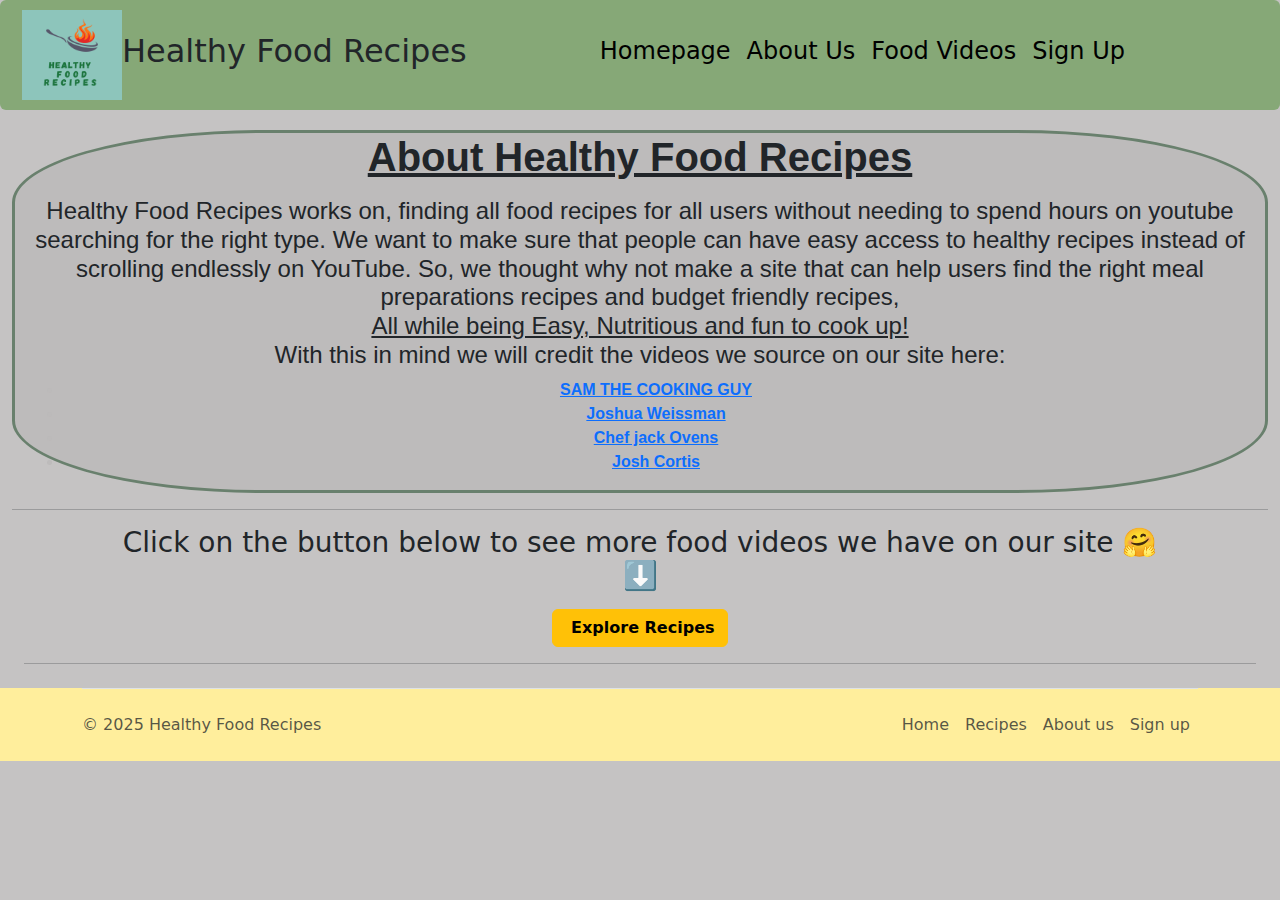
==== AboutHL.html @ a4ff632f "Add files via upload" ====
<!DOCTYPE html>
<html lang="en">
<head>
    <meta charset="UTF-8">
    <meta name="viewport" content="width=device-width, initial-scale=1.0">
    <title>About Healthy Recipes</title>
    <link rel="icon" type="image/png" href="Images used/Healthyver2.png">
    <link rel="stylesheet" href="CSS/AboutHL.css">
 <link href="https://cdn.jsdelivr.net/npm/bootstrap@5.3.3/dist/css/bootstrap.min.css" rel="stylesheet" integrity="sha384-QWTKZyjpPEjISv5WaRU9OFeRpok6YctnYmDr5pNlyT2bRjXh0JMhjY6hW+ALEwIH" crossorigin="anonymous">
</head>
<header>
  <nav class="navbar navbar-expand-lg bg-body-tertiary rounded" aria-label="Twelfth navbar example" id="nav">
    <div class="container-fluid">
      <img src="Images used/Healthyver2.png" alt="Logo" width="100" height="90" class="d-inline-block align-text-top" id="logo">
      <h2>Healthy Food Recipes</h2>
    </a>
<button class="navbar-toggler" type="button" data-bs-toggle="collapse" data-bs-target="#navbarsExample10" aria-controls="navbarsExample10" aria-expanded="false" aria-label="Toggle navigation">
  <span class="navbar-toggler-icon"></span>
</button>

<div class="collapse navbar-collapse justify-content-md-center" id="navbarsExample10">
  <ul class="navbar-nav">
    <li class="nav-item">
      <a class="nav-link active" aria-current="page" href="homepage.html"><h4>Homepage</h4></a>
    </li>
    <li class="nav-item">
      <a class="nav-link" href="AboutHL.html"><h4>About Us</h4></a>
    </li>
    <li class="nav-item">
      <a class="nav-link " href="foodVideos.html"><h4>Food Videos</h4></a>
    </li>
    <li class="nav-item">
      <a class="nav-link " href="SignUp.html"><h4>Sign Up</h4></a>
          </li>
        </ul>
      </div>
    </div>
  </nav>
</header>
<body>
  <div class="container-fluid">
    <main class="px-3" id="text1">
      <h1 class="text-center"><b><u>About Healthy Food Recipes</u></b></h1>
      <p class="fw-bold"> <h4>Healthy Food Recipes works on, finding all food recipes for all users without needing to spend hours on youtube searching for the right type.
        We want to make sure that people can have easy access to healthy recipes instead of scrolling endlessly on YouTube. So, we thought why not make a site that can help
        users find the right meal preparations recipes and budget friendly recipes, <br>
        <u>All while being Easy, Nutritious and fun to cook up!</u>
        <br>With this in mind we will credit the videos we source on our site here: </h4>
        <ul id="chefs" class="text-center">
          <li ><a href="https://www.youtube.com/@samthecookingguy" target="_blank">SAM THE COOKING GUY</a></li>
          <li><a href="https://www.youtube.com/@JoshuaWeissman" target="_blank">Joshua Weissman</a></li>
          <li><a href="https://www.youtube.com/@ChefJackOvens" target="_blank">Chef jack Ovens</a></li>
          <li><a href="https://www.youtube.com/@TheMealPrepManual" target="_blank">Josh Cortis</a></li>
        </ul>  
      </p>
    </main>
    <hr>
    <div class="container-fluid text-center">
      <h3><p class="class">Click on the button below to see more food videos we have on our site 🤗<br>⬇️</p>
    <p class="lead"> 
      <a href="foodVideos.html" class="btn btn-warning fw-bold">&nbsp;Explore Recipes </a>
    </p></h3>
    <hr>
    </div>
  </div>



  
  <script src="https://cdn.jsdelivr.net/npm/bootstrap@5.3.3/dist/js/bootstrap.bundle.min.js" integrity="sha384-YvpcrYf0tY3lHB60NNkmXc5s9fDVZLESaAA55NDzOxhy9GkcIdslK1eN7N6jIeHz" crossorigin="anonymous"></script>   
</body>
<footer>
  <div class="container">
      <footer class="d-flex flex-wrap justify-content-between align-items-center py-3 my-4 border-top">
        <p class="col-md-4 mb-0 text-body-secondary">&copy; 2025 Healthy Food Recipes</p>
    
        <a href="/" class="col-md-4 d-flex align-items-center justify-content-center mb-3 mb-md-0 me-md-auto link-body-emphasis text-decoration-none">
          <svg class="bi me-2" width="40" height="32"><use xlink:href="#bootstrap"/></svg>
        </a>
    
        <ul class="nav col-md-4 justify-content-end">
          <li class="nav-item"><a href="homepage.html" class="nav-link px-2 text-body-secondary">Home</a></li>
          <li class="nav-item"><a href="foodVideos.html" class="nav-link px-2 text-body-secondary">Recipes</a></li>
          <li class="nav-item"><a href="AboutHL.html" class="nav-link px-2 text-body-secondary">About us</a></li>
          <li class="nav-item"><a href="SignUp.html" class="nav-link px-2 text-body-secondary">Sign up</a></li>
        </ul>
      </div>
</footer>
</html>
---- CSS/AboutHL.css ----
#nav {
    background-color: #86a877 !important;/* Solid green background */
    padding: 10px;
    border-radius: 8px; /* Slight rounded corners */
  }
  
/* Navbar Links */
.navbar-nav .nav-link {
    color: rgb(0, 0, 0) !important; /* White text for contrast */
  }
  
.navbar-nav .nav-link:hover {
    color: #dde8d9 !important; /* Slightly lighter on hover */
  }
  
body{
    background-color: rgba(187, 185, 185, 0.857) !important; /* Ensure a Solid colour background */
  }
  
  #text1{
        font-family:sans-serif;
        text-size-adjust:initial;
        font-weight:bold;
        background-color: rgb(187, 185, 185, 0.857);
        text-align: center;
  }

  #text1{
    margin-top: 20px;
    border-radius: 20%;
    border-color:#69806d;
    border-style:solid;;
  }
#chefs{
  font-family:sans-serif;
  text-align: center;
  font-weight:bold;
  color:rgb(187, 185, 185, 0.857);
}

  footer{
    background-color: rgb(255, 238, 156)!important; /* Ensure a Solid colour background */
    .nav-item .nav-link:hover{
        color: #362912 !important; /* Slightly lighter on hover */
      }
    }
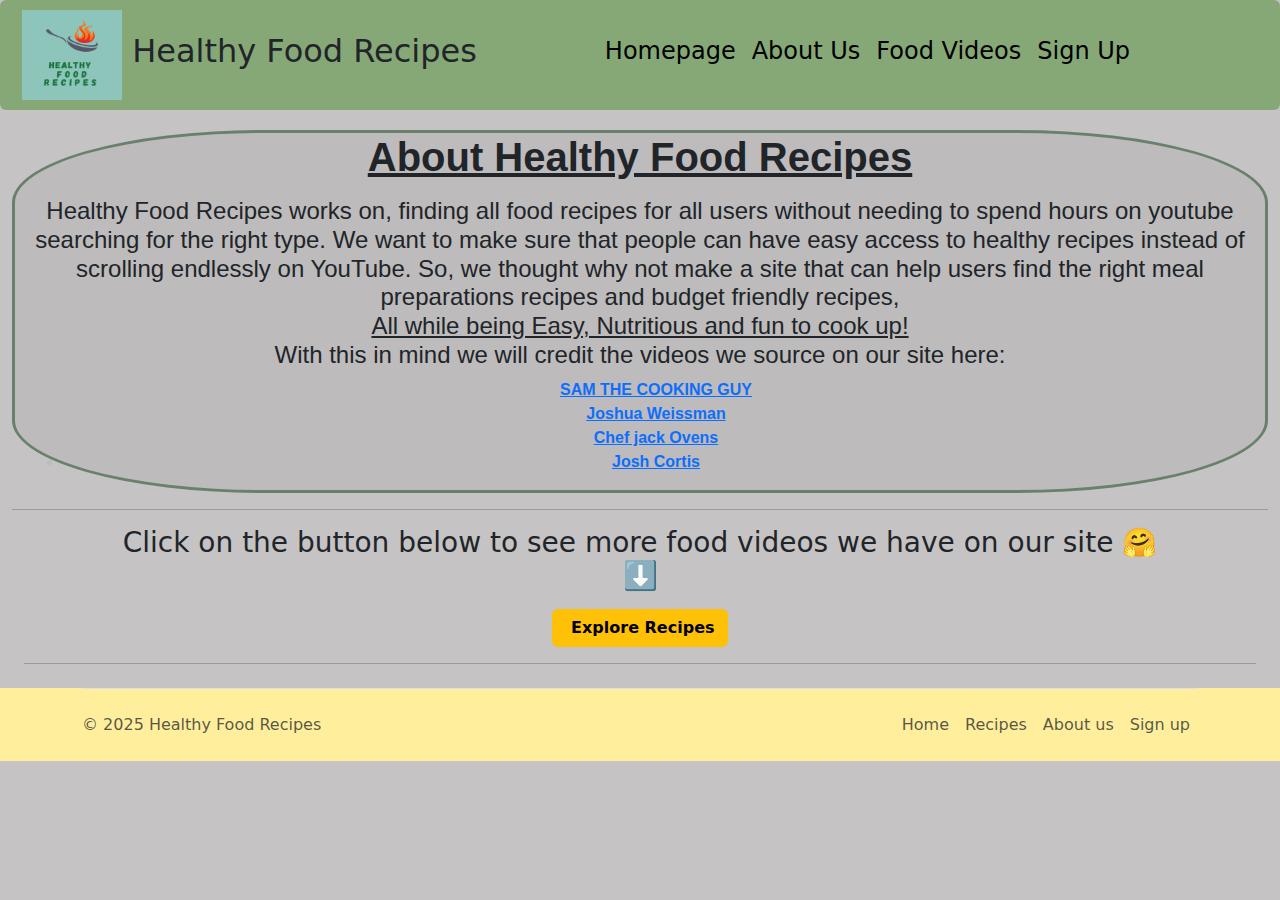
==== commit f34f7840: "Add files via upload" ====
--- a/AboutHL.html
+++ b/AboutHL.html
@@ -12,7 +12,7 @@
   <nav class="navbar navbar-expand-lg bg-body-tertiary rounded" aria-label="Twelfth navbar example" id="nav">
     <div class="container-fluid">
       <img src="Images used/Healthyver2.png" alt="Logo" width="100" height="90" class="d-inline-block align-text-top" id="logo">
-      <h2>Healthy Food Recipes</h2>
+      <h2>&nbsp;Healthy Food Recipes</h2>
     </a>
 <button class="navbar-toggler" type="button" data-bs-toggle="collapse" data-bs-target="#navbarsExample10" aria-controls="navbarsExample10" aria-expanded="false" aria-label="Toggle navigation">
   <span class="navbar-toggler-icon"></span>
@@ -21,7 +21,7 @@
 <div class="collapse navbar-collapse justify-content-md-center" id="navbarsExample10">
   <ul class="navbar-nav">
     <li class="nav-item">
-      <a class="nav-link active" aria-current="page" href="homepage.html"><h4>Homepage</h4></a>
+      <a class="nav-link active" aria-current="page" href="index.html"><h4>Homepage</h4></a>
     </li>
     <li class="nav-item">
       <a class="nav-link" href="AboutHL.html"><h4>About Us</h4></a>
@@ -79,7 +79,7 @@
         </a>
     
         <ul class="nav col-md-4 justify-content-end">
-          <li class="nav-item"><a href="homepage.html" class="nav-link px-2 text-body-secondary">Home</a></li>
+          <li class="nav-item"><a href="index.html" class="nav-link px-2 text-body-secondary">Home</a></li>
           <li class="nav-item"><a href="foodVideos.html" class="nav-link px-2 text-body-secondary">Recipes</a></li>
           <li class="nav-item"><a href="AboutHL.html" class="nav-link px-2 text-body-secondary">About us</a></li>
           <li class="nav-item"><a href="SignUp.html" class="nav-link px-2 text-body-secondary">Sign up</a></li>
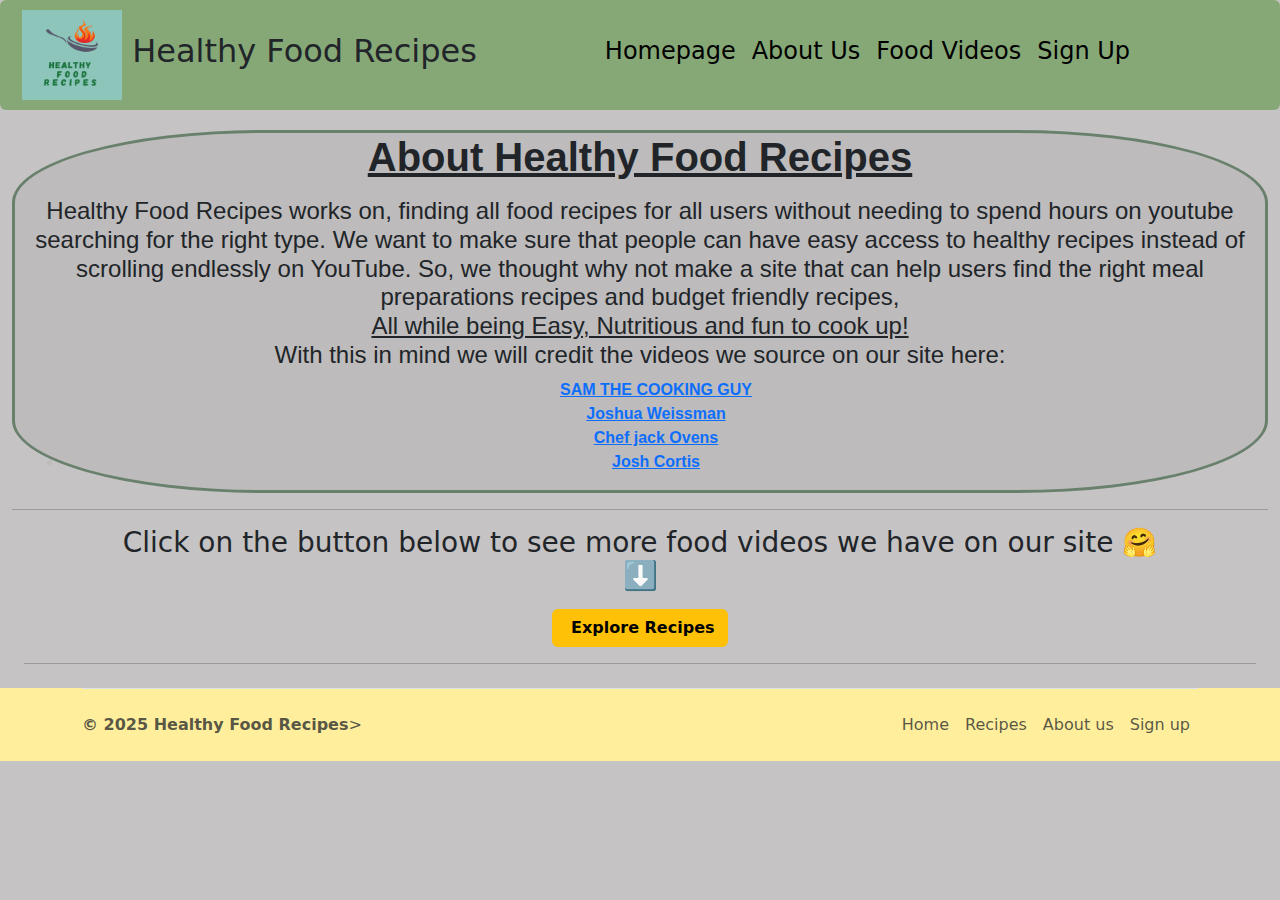
==== commit a698230c: "Add files via upload" ====
--- a/AboutHL.html
+++ b/AboutHL.html
@@ -4,12 +4,12 @@
     <meta charset="UTF-8">
     <meta name="viewport" content="width=device-width, initial-scale=1.0">
     <title>About Healthy Recipes</title>
-    <link rel="icon" type="image/png" href="Images used/Healthyver2.png">
+    <link rel="icon" type="image/png" href="Images used/Healthyver2.png"> <!--Here is the icon that is seen on the tab of the webpage-->
     <link rel="stylesheet" href="CSS/AboutHL.css">
  <link href="https://cdn.jsdelivr.net/npm/bootstrap@5.3.3/dist/css/bootstrap.min.css" rel="stylesheet" integrity="sha384-QWTKZyjpPEjISv5WaRU9OFeRpok6YctnYmDr5pNlyT2bRjXh0JMhjY6hW+ALEwIH" crossorigin="anonymous">
 </head>
 <header>
-  <nav class="navbar navbar-expand-lg bg-body-tertiary rounded" aria-label="Twelfth navbar example" id="nav">
+  <nav class="navbar navbar-expand-lg bg-body-tertiary rounded" aria-label="Twelfth navbar example" id="nav"> <!--Navbar examples and its the 12th one from a BootStrap5  here's the link: https://getbootstrap.com/docs/5.3/examples/navbars/ -->
     <div class="container-fluid">
       <img src="Images used/Healthyver2.png" alt="Logo" width="100" height="90" class="d-inline-block align-text-top" id="logo">
       <h2>&nbsp;Healthy Food Recipes</h2>
@@ -19,7 +19,7 @@
 </button>
 
 <div class="collapse navbar-collapse justify-content-md-center" id="navbarsExample10">
-  <ul class="navbar-nav">
+  <ul class="navbar-nav"> 
     <li class="nav-item">
       <a class="nav-link active" aria-current="page" href="index.html"><h4>Homepage</h4></a>
     </li>
@@ -38,7 +38,7 @@
   </nav>
 </header>
 <body>
-  <div class="container-fluid">
+  <div class="container-fluid"> <!--simple text about the healthy food recipes-->
     <main class="px-3" id="text1">
       <h1 class="text-center"><b><u>About Healthy Food Recipes</u></b></h1>
       <p class="fw-bold"> <h4>Healthy Food Recipes works on, finding all food recipes for all users without needing to spend hours on youtube searching for the right type.
@@ -66,17 +66,13 @@
 
 
 
-  
+    <!--All pages have the javascript from BootStrap 5 in order for the layouts and functions to work properly on all-->
   <script src="https://cdn.jsdelivr.net/npm/bootstrap@5.3.3/dist/js/bootstrap.bundle.min.js" integrity="sha384-YvpcrYf0tY3lHB60NNkmXc5s9fDVZLESaAA55NDzOxhy9GkcIdslK1eN7N6jIeHz" crossorigin="anonymous"></script>   
 </body>
 <footer>
-  <div class="container">
+  <div class="container">  <!--go this footer design from BootStrap 5 and made edits to fit the links to what the navbar has -->
       <footer class="d-flex flex-wrap justify-content-between align-items-center py-3 my-4 border-top">
-        <p class="col-md-4 mb-0 text-body-secondary">&copy; 2025 Healthy Food Recipes</p>
-    
-        <a href="/" class="col-md-4 d-flex align-items-center justify-content-center mb-3 mb-md-0 me-md-auto link-body-emphasis text-decoration-none">
-          <svg class="bi me-2" width="40" height="32"><use xlink:href="#bootstrap"/></svg>
-        </a>
+        <p class="col-md-4 mb-0 text-body-secondary"><b>&copy; 2025 Healthy Food Recipes</b>></p>
     
         <ul class="nav col-md-4 justify-content-end">
           <li class="nav-item"><a href="index.html" class="nav-link px-2 text-body-secondary">Home</a></li>
